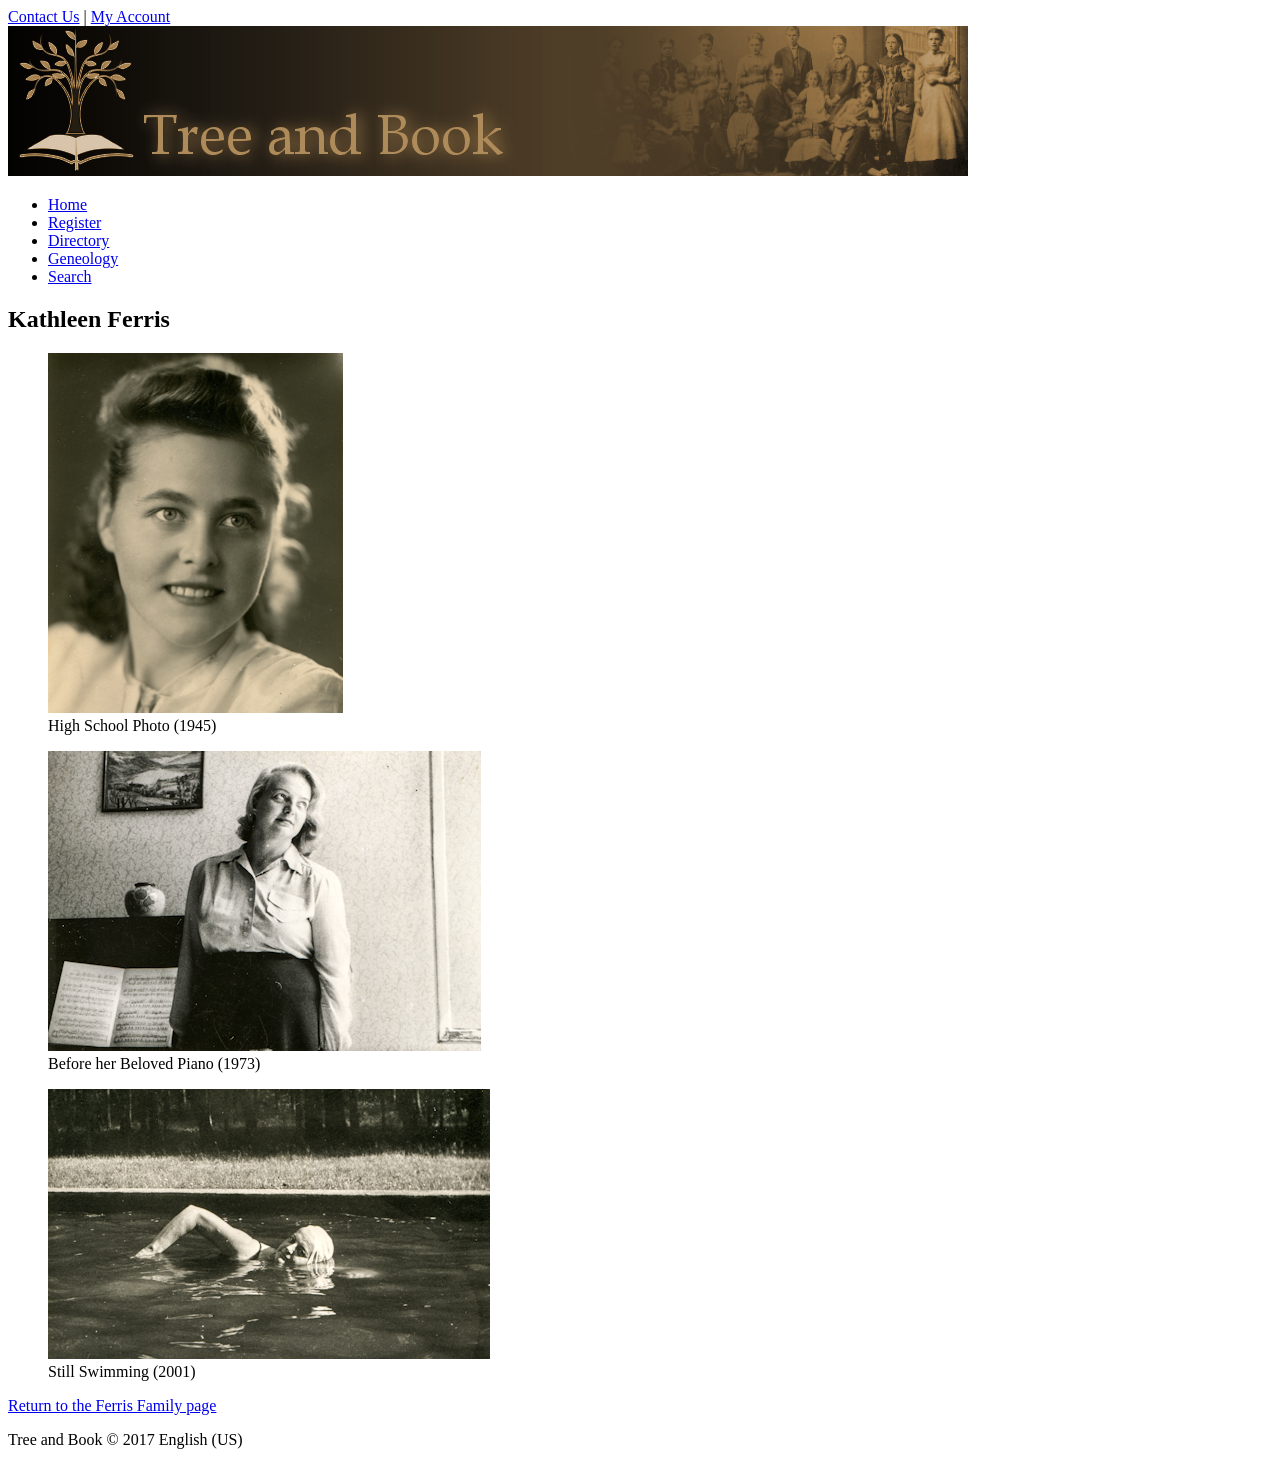
==== html/tb_kathleen.html @ 876c42bb "first commit/on step 14" ====
<!DOCTYPE html>
<html>
<head>
   <!--
    New Perspectives on HTML5 and CSS3, 7th Edition
    Tutorial 4
    Review Assignment
    
    Photo Page of Kathleen Ferris
    Author: Gordon Barks
    Date:   09/24/26

    Filename: tb_kathleen.html
   -->
   <meta charset="utf-8" />
   <title>Tree and Book: Kathleen Ferris</title>

</head>

<body>
   <header>
      <nav id="topLinks"> <a href="#">Contact Us</a> | <a href="#">My Account</a> </nav>
      <img src="../png/tb_logo2.png" alt="Tree and Book" />
      <nav class="horizontal" id="mainLinks">
         <ul>
            <li><a href="#">Home</a></li>
            <li><a href="#">Register</a></li>
            <li><a href="#">Directory</a></li>
            <li><a href="#">Geneology</a></li>
            <li><a href="#">Search</a></li>
         </ul>
      </nav>
   </header>
   <article>
      <h1>Kathleen Ferris</h1>
      <figure id="figure1"> <img src="../png/tb_kate1.png" alt="" />
         <figcaption>High School Photo (1945)</figcaption>
      </figure>
      <figure id="figure2"> <img src="../png/tb_kate2.png" alt="" id="genta2" />
         <figcaption>Before her Beloved Piano (1973)</figcaption>
      </figure>
      <figure id="figure3"> <img src="../png/tb_kate3.png" alt="" id="genta3" />
         <figcaption>Still Swimming (2001)</figcaption>
      </figure>
      <p><a href="../index.html">Return to the Ferris Family page</a></p>
   </article>
   <footer>
      Tree and Book &copy; 2017 English (US)
   </footer>
</body>
</html>
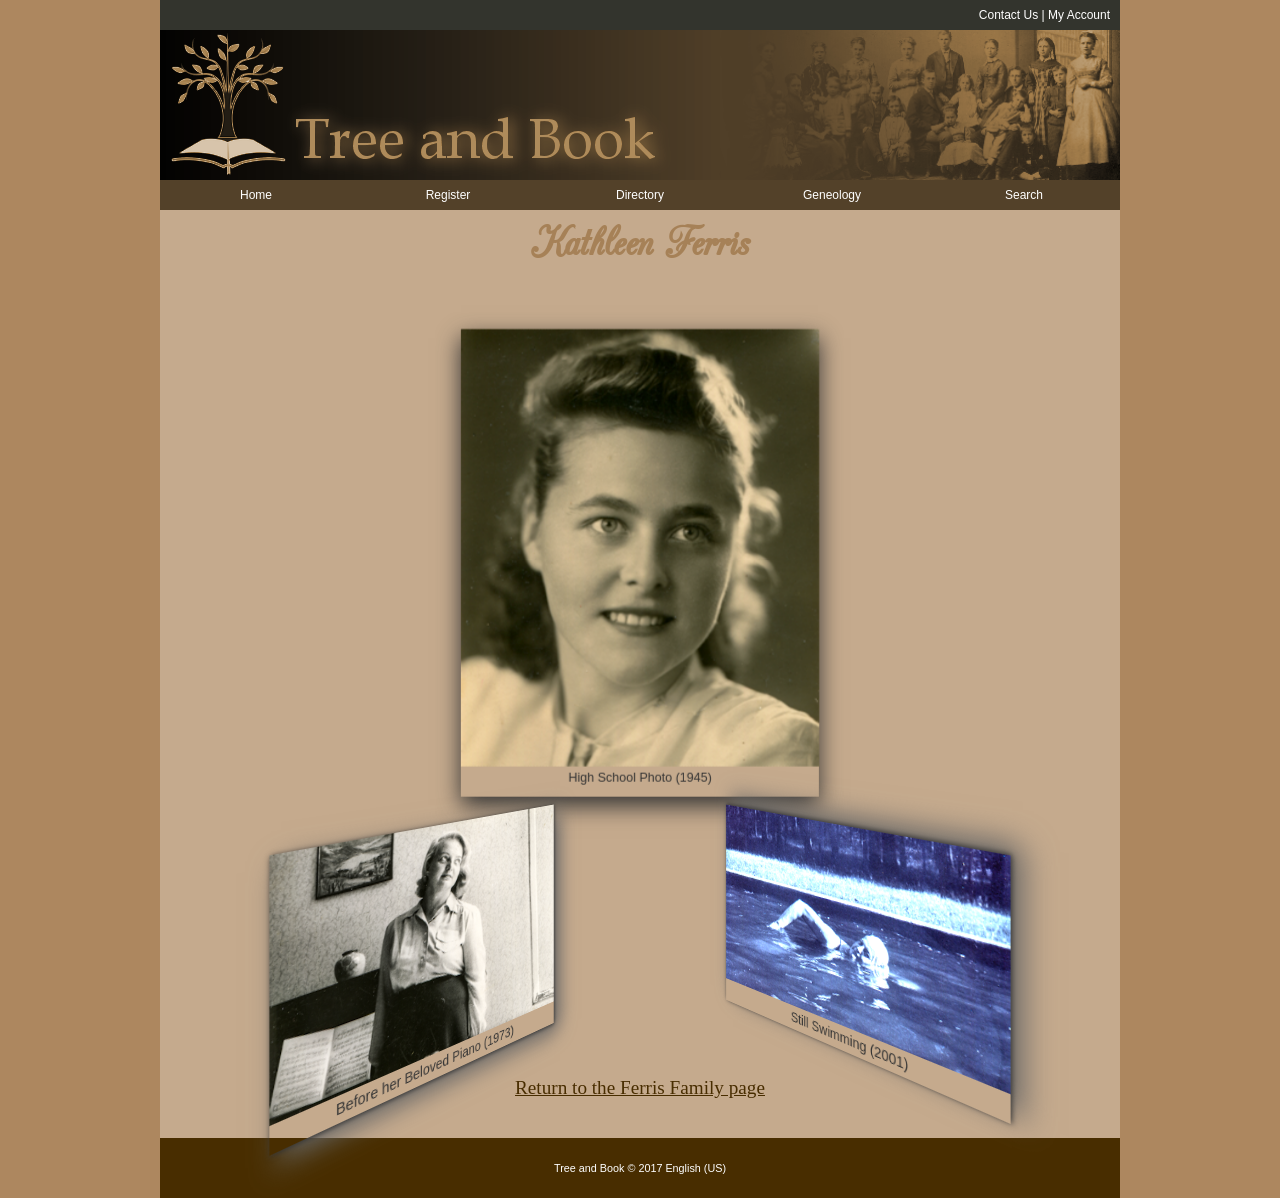
==== commit 027ca681: "completion" ====
--- a/html/tb_kathleen.html
+++ b/html/tb_kathleen.html
@@ -14,7 +14,9 @@
    -->
    <meta charset="utf-8" />
    <title>Tree and Book: Kathleen Ferris</title>
-
+      <link href="../css/tb_base.css" rel="stylesheet" />
+      <link href="../css/tb_styles4.css" rel="stylesheet" />
+      <link href="../css/tb_visual4.css" rel="stylesheet" />
 </head>
 
 <body>
--- a/css/tb_base.css
+++ b/css/tb_base.css
@@ -0,0 +1,46 @@
+@charset "utf-8";
+
+/*
+   New Perspectives on HTML5 and CSS3, 7th Edition
+   Tutorial 4
+   Review Assignment
+   
+   Base Style Sheet for Tree and Book
+
+   
+   Filename: tb_base.css
+
+*/
+
+article, aside, figcaption, figure,
+footer, header, main, nav, section { 
+   display: block;
+}
+
+address, article, aside, blockquote, body, cite, 
+div, dl, dt, dd, em, figcaption, figure, footer, 
+h1, h2, h3, h4, h5, h6, header, html, img, 
+li, main, nav, ol, p, section, span, ul {
+   margin: 0;
+   padding: 0;
+   border: 0;
+   font-size: 100%;
+   vertical-align: baseline;
+   background: transparent;
+   -webkit-box-sizing: border-box;
+   -moz-box-sizing: border-box;
+   box-sizing: border-box;  
+}
+
+nav ul {
+   list-style: none;
+   list-style-image: none;
+}
+
+nav a {
+   text-decoration: none;
+}
+
+body {
+   line-height: 1;
+}
--- a/css/tb_styles4.css
+++ b/css/tb_styles4.css
@@ -0,0 +1,162 @@
+@charset "utf-8";
+
+@font-face {
+   font-family: Champagne;
+   src: url(../text/cac_champagne.woff) format('woff'),  url(../text/cac_champagne.ttf) format('ttf');
+}
+
+/*
+   New Perspectives on HTML5 and CSS3, 7th Edition
+   Tutorial 4
+   Review Assignment
+   
+   Individuals Layout and Typographical Style Sheet at Tree and Book
+   
+   Filename: tb_styles4.css
+
+*/
+
+html {
+   background-color: rgb(173, 135, 95);
+   color: rgb(51, 51, 51);
+   font-size: 12px;
+}
+
+/* Page Body Styles */
+
+body {
+   background-color: rgb(197, 170, 141);
+   font-family: Verdana, Geneva, Arial, sans-serif;
+   margin-left: auto;
+   margin-right: auto;
+   width: 960px;
+}
+
+/* Body Header Styles */
+
+body > header > img {
+   display: block;
+   width: 100%;
+}
+
+body > header > nav#topLinks {
+   background-color: rgb(51, 52, 45);
+   color: white;
+   line-height: 1.7em;
+   text-align: right;
+   padding: 5px 10px 5px 0px;
+}
+
+nav#topLinks a:link, nav#topLinks a:visited {
+   color: white;
+}
+
+nav#topLinks a:hover, nav#topLinks a:active {
+   color: rgb(248, 237, 212);
+}
+
+nav#mainLinks ul li {
+   background-color: rgb(83, 65, 41);
+   display: block;
+   float: left;
+   text-align: center;
+   width: 20%;
+}
+
+nav#mainLinks ul li a {
+   color: white;
+   display: block;
+   height: 2.5em;
+   text-align: center;
+   line-height: 2.5em;
+}
+
+nav#mainLinks a:link, nav#mainLinks a:visited {
+   color: white;
+}
+
+nav#mainLinks a:hover, nav#mainLinks a:active {
+   background-color: rgb(51, 51, 45);
+}
+
+/* Article  Styles */
+
+article {
+   clear: left;
+   width: 90%;
+   margin: 10px auto;
+   padding: 10px 20px;
+}
+
+article h1 {
+   font-family: Champagne, cursive;
+   font-size: 4em;
+   color: rgb(166, 129, 87);
+   text-align: center;
+}
+
+article p {
+   clear: both;
+   font-family: Baskerville, "Palatino Linotype", Palatino,  "Century Schoolbook", "Times New Roman", serif;
+   font-size: 1.6em;
+   margin-bottom: 20px;
+   text-align: center;
+}
+
+article a {
+   color: rgb(72, 45, 0);
+}
+
+article:after {
+   content: "";
+   display: table;
+   clear: both;
+}
+
+/* Footer Styles */
+footer {
+   background-color: rgb(72, 45, 0);
+   color: white;
+   font-size: 0.9em;
+   text-align: center;
+   padding: 25px;
+}
+
+/* Figure Box Styles */
+
+figure img {
+   display: block;
+   width: 100%;
+}
+
+figure figcaption {
+   font-size: 1.2em;
+   margin: 5px 0px;
+   text-align: center;
+}
+
+figure#figure1 {
+   margin: 10px auto;
+   padding-bottom: 10px;
+   width: 50%;
+}
+
+figure#figure2, figure#figure3 {
+   display: block;
+   float: left;
+   margin-left: 5%;
+   margin-right: 5%;
+   width: 40%;
+}
+
+figure#figure1 {
+   box-shadow: rgb(51, 51, 51) 0px 10px 25px;
+}
+
+figure#figure2 {
+   box-shadow: rgb(51, 51, 51) 1px 1px 5px, rgb(101, 101, 101) 10px 10px 25px;
+}
+
+figure#figure3 {
+   box-shadow: rgb(51, 51, 51) 1px -1px 5px, rgb(101, 101, 101) 10px -10px 25px;
+}
--- a/css/tb_visual4.css
+++ b/css/tb_visual4.css
@@ -0,0 +1,50 @@
+@charset "utf-8";
+
+/*
+   New Perspectives on HTML5 and CSS3, 7th Edition
+   Tutorial 4
+   Review Assignment
+   
+   Individuals Design Style Sheet at Tree and Book
+   Author: Gordon Barks
+   Date:   09/24/26
+   
+   Filename: tb_visual4.css
+
+*/
+
+
+/* Transformation Styles */
+   article {
+      perspective: 800px;
+   }
+
+   figure#figure1 {
+      transform: translateZ(-120px) 
+   }
+
+   figure#figure2 {
+      transform: translateY(-20px); 
+      transform: rotateY(50deg);
+   }
+
+   figure#figure3 {
+      transform: translateY(-30px); 
+      transform: rotateY(-50deg);
+   }
+
+/* Filter Styles */
+   figure#figure1 img {
+      -webkit-filter: saturate(1.3);
+      filter: saturate(1.3);
+   }
+
+   figure#figure2 img {
+      -webkit-filter: brightness(0.8), contrast(1.5);
+      filter: brightness(0.8), contrast(1.5);
+   }
+
+   figure#figure3 img {
+      -webkit-filter: hue-rotate(170deg) saturate(3) brightness(1.5);
+      filter: hue-rotate(170deg) saturate(3) brightness(1.5);
+   }
